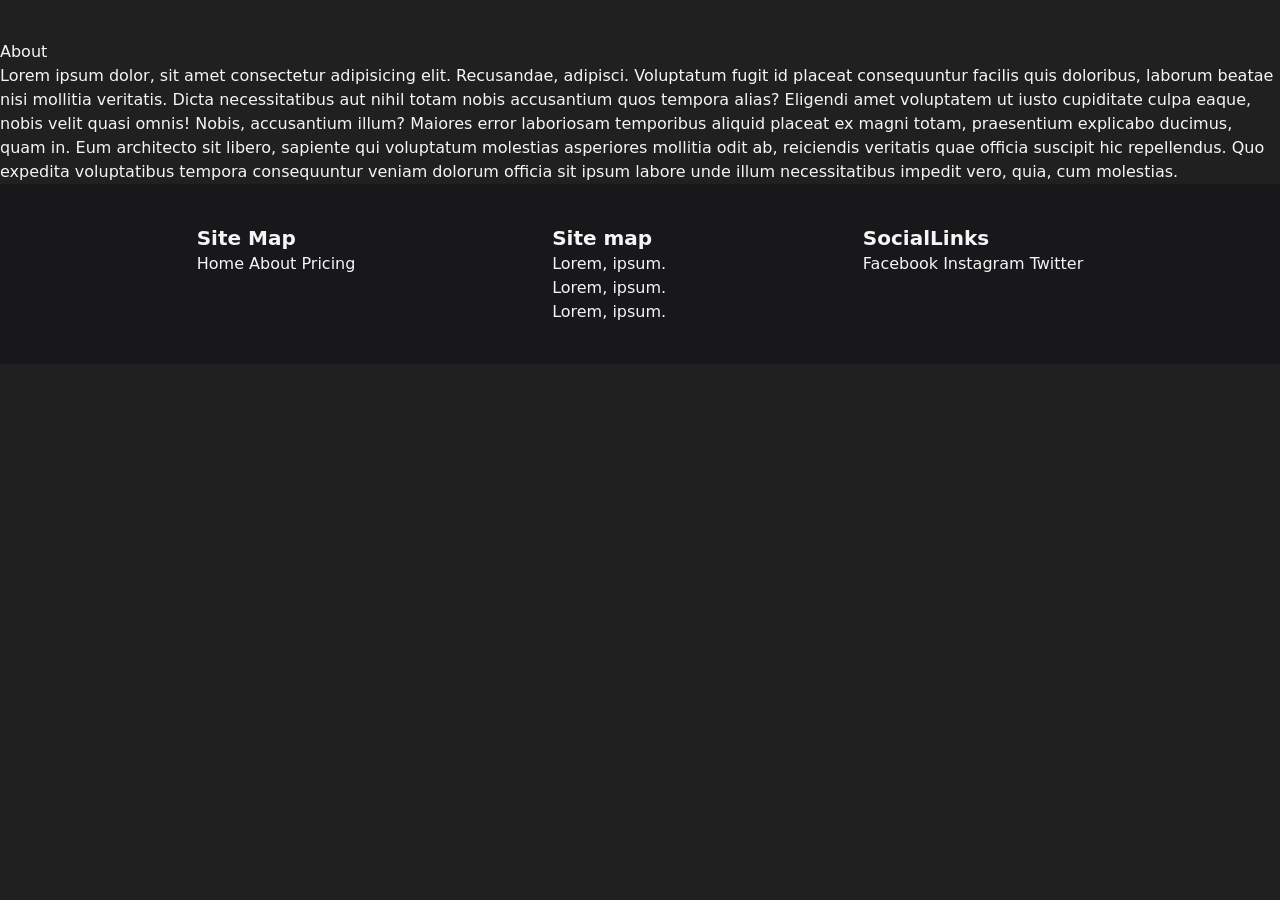
==== about/index.html @ 0c5e1792 "Updates" ====
<!DOCTYPE html>
<html lang="en">
  <head>
    <meta charset="UTF-8">
    <meta http-equiv="X-UA-Compatible" content="IE=edge">
    <meta name="viewport" content="width=device-width, initial-scale=1.0">
    <title>Astro Landing-Acerca de</title>
  <link rel="stylesheet" href="/_astro/about.255d7c47.css" /></head>
  <body>
    <main class="mx-auto container md:pt-10">
      <h1>About</h1><p>Lorem ipsum dolor, sit amet consectetur adipisicing elit. Recusandae, adipisci. Voluptatum fugit id placeat consequuntur facilis quis doloribus, laborum beatae nisi mollitia veritatis. Dicta necessitatibus aut nihil totam nobis accusantium quos tempora alias? Eligendi amet voluptatem ut iusto cupiditate culpa eaque, nobis velit quasi omnis! Nobis, accusantium illum? Maiores error laboriosam temporibus aliquid placeat ex magni totam, praesentium explicabo ducimus, quam in. Eum architecto sit libero, sapiente qui voluptatum molestias asperiores mollitia odit ab, reiciendis veritatis quae officia suscipit hic repellendus. Quo expedita voluptatibus tempora consequuntur veniam dolorum officia sit ipsum labore unde illum necessitatibus impedit vero, quia, cum molestias.</p>
    </main>
    <footer class="bg-zinc-900 flex py-10 gap-4 ">
   <div class="container mx-auto flex flex-col justify-evenly text-center md:text-left md:flex-row gap-y-4">
    <div>
        <h4 class="font-bold text-xl">Site Map</h4>
        <a href="/">Home</a>
        <a href="/about">About</a>
        <a href="/pricing">Pricing</a>
    </div>
    <div>
        <h4 class="font-bold text-xl">Site map</h4>
        <p>Lorem, ipsum.</p>
        <p>Lorem, ipsum.</p>
        <p>Lorem, ipsum.</p>
    </div>
    <div>
        <h4 class="font-bold text-xl">SocialLinks</h4>
        <a href="/">Facebook</a>
        <a href="/about">Instagram</a>
        <a href="/pricing">Twitter</a>
    </div>
   </div>
</footer>
</body></html>
---- _astro/about.255d7c47.css ----
*,:before,:after{box-sizing:border-box;border-width:0;border-style:solid;border-color:#e5e7eb}:before,:after{--tw-content: ""}html{line-height:1.5;-webkit-text-size-adjust:100%;-moz-tab-size:4;-o-tab-size:4;tab-size:4;font-family:ui-sans-serif,system-ui,-apple-system,BlinkMacSystemFont,Segoe UI,Roboto,Helvetica Neue,Arial,Noto Sans,sans-serif,"Apple Color Emoji","Segoe UI Emoji",Segoe UI Symbol,"Noto Color Emoji";font-feature-settings:normal}body{margin:0;line-height:inherit}hr{height:0;color:inherit;border-top-width:1px}abbr:where([title]){-webkit-text-decoration:underline dotted;text-decoration:underline dotted}h1,h2,h3,h4,h5,h6{font-size:inherit;font-weight:inherit}a{color:inherit;text-decoration:inherit}b,strong{font-weight:bolder}code,kbd,samp,pre{font-family:ui-monospace,SFMono-Regular,Menlo,Monaco,Consolas,Liberation Mono,Courier New,monospace;font-size:1em}small{font-size:80%}sub,sup{font-size:75%;line-height:0;position:relative;vertical-align:baseline}sub{bottom:-.25em}sup{top:-.5em}table{text-indent:0;border-color:inherit;border-collapse:collapse}button,input,optgroup,select,textarea{font-family:inherit;font-size:100%;font-weight:inherit;line-height:inherit;color:inherit;margin:0;padding:0}button,select{text-transform:none}button,[type=button],[type=reset],[type=submit]{-webkit-appearance:button;background-color:transparent;background-image:none}:-moz-focusring{outline:auto}:-moz-ui-invalid{box-shadow:none}progress{vertical-align:baseline}::-webkit-inner-spin-button,::-webkit-outer-spin-button{height:auto}[type=search]{-webkit-appearance:textfield;outline-offset:-2px}::-webkit-search-decoration{-webkit-appearance:none}::-webkit-file-upload-button{-webkit-appearance:button;font:inherit}summary{display:list-item}blockquote,dl,dd,h1,h2,h3,h4,h5,h6,hr,figure,p,pre{margin:0}fieldset{margin:0;padding:0}legend{padding:0}ol,ul,menu{list-style:none;margin:0;padding:0}textarea{resize:vertical}input::-moz-placeholder,textarea::-moz-placeholder{opacity:1;color:#9ca3af}input::placeholder,textarea::placeholder{opacity:1;color:#9ca3af}button,[role=button]{cursor:pointer}:disabled{cursor:default}img,svg,video,canvas,audio,iframe,embed,object{display:block;vertical-align:middle}img,video{max-width:100%;height:auto}[hidden]{display:none}*,:before,:after{--tw-border-spacing-x: 0;--tw-border-spacing-y: 0;--tw-translate-x: 0;--tw-translate-y: 0;--tw-rotate: 0;--tw-skew-x: 0;--tw-skew-y: 0;--tw-scale-x: 1;--tw-scale-y: 1;--tw-pan-x: ;--tw-pan-y: ;--tw-pinch-zoom: ;--tw-scroll-snap-strictness: proximity;--tw-ordinal: ;--tw-slashed-zero: ;--tw-numeric-figure: ;--tw-numeric-spacing: ;--tw-numeric-fraction: ;--tw-ring-inset: ;--tw-ring-offset-width: 0px;--tw-ring-offset-color: #fff;--tw-ring-color: rgb(59 130 246 / .5);--tw-ring-offset-shadow: 0 0 #0000;--tw-ring-shadow: 0 0 #0000;--tw-shadow: 0 0 #0000;--tw-shadow-colored: 0 0 #0000;--tw-blur: ;--tw-brightness: ;--tw-contrast: ;--tw-grayscale: ;--tw-hue-rotate: ;--tw-invert: ;--tw-saturate: ;--tw-sepia: ;--tw-drop-shadow: ;--tw-backdrop-blur: ;--tw-backdrop-brightness: ;--tw-backdrop-contrast: ;--tw-backdrop-grayscale: ;--tw-backdrop-hue-rotate: ;--tw-backdrop-invert: ;--tw-backdrop-opacity: ;--tw-backdrop-saturate: ;--tw-backdrop-sepia: }::backdrop{--tw-border-spacing-x: 0;--tw-border-spacing-y: 0;--tw-translate-x: 0;--tw-translate-y: 0;--tw-rotate: 0;--tw-skew-x: 0;--tw-skew-y: 0;--tw-scale-x: 1;--tw-scale-y: 1;--tw-pan-x: ;--tw-pan-y: ;--tw-pinch-zoom: ;--tw-scroll-snap-strictness: proximity;--tw-ordinal: ;--tw-slashed-zero: ;--tw-numeric-figure: ;--tw-numeric-spacing: ;--tw-numeric-fraction: ;--tw-ring-inset: ;--tw-ring-offset-width: 0px;--tw-ring-offset-color: #fff;--tw-ring-color: rgb(59 130 246 / .5);--tw-ring-offset-shadow: 0 0 #0000;--tw-ring-shadow: 0 0 #0000;--tw-shadow: 0 0 #0000;--tw-shadow-colored: 0 0 #0000;--tw-blur: ;--tw-brightness: ;--tw-contrast: ;--tw-grayscale: ;--tw-hue-rotate: ;--tw-invert: ;--tw-saturate: ;--tw-sepia: ;--tw-drop-shadow: ;--tw-backdrop-blur: ;--tw-backdrop-brightness: ;--tw-backdrop-contrast: ;--tw-backdrop-grayscale: ;--tw-backdrop-hue-rotate: ;--tw-backdrop-invert: ;--tw-backdrop-opacity: ;--tw-backdrop-saturate: ;--tw-backdrop-sepia: }.container{width:100%}@media (min-width: 640px){.container{max-width:640px}}@media (min-width: 768px){.container{max-width:768px}}@media (min-width: 1024px){.container{max-width:1024px}}@media (min-width: 1280px){.container{max-width:1280px}}@media (min-width: 1536px){.container{max-width:1536px}}.m-auto{margin:auto}.m-8{margin:2rem}.mx-auto{margin-left:auto;margin-right:auto}.my-4{margin-top:1rem;margin-bottom:1rem}.my-5{margin-top:1.25rem;margin-bottom:1.25rem}.my-3{margin-top:.75rem;margin-bottom:.75rem}.mt-10{margin-top:2.5rem}.mt-4{margin-top:1rem}.mb-6{margin-bottom:1.5rem}.flex{display:flex}.grid{display:grid}.w-80{width:20rem}.w-20{width:5rem}.w-72{width:18rem}.flex-1{flex:1 1 0%}.grid-cols-2{grid-template-columns:repeat(2,minmax(0,1fr))}.flex-col{flex-direction:column}.justify-evenly{justify-content:space-evenly}.gap-4{gap:1rem}.gap-3{gap:.75rem}.gap-10{gap:2.5rem}.gap-y-4{row-gap:1rem}.gap-y-10{row-gap:2.5rem}.rounded-xl{border-radius:.75rem}.bg-zinc-900{--tw-bg-opacity: 1;background-color:rgb(24 24 27 / var(--tw-bg-opacity))}.bg-slate-800{--tw-bg-opacity: 1;background-color:rgb(30 41 59 / var(--tw-bg-opacity))}.bg-indigo-500{--tw-bg-opacity: 1;background-color:rgb(99 102 241 / var(--tw-bg-opacity))}.p-20{padding:5rem}.p-4{padding:1rem}.p-10{padding:2.5rem}.py-10{padding-top:2.5rem;padding-bottom:2.5rem}.px-3{padding-left:.75rem;padding-right:.75rem}.py-2{padding-top:.5rem;padding-bottom:.5rem}.pb-2{padding-bottom:.5rem}.text-center{text-align:center}.text-xl{font-size:1.25rem;line-height:1.75rem}.text-5xl{font-size:3rem;line-height:1}.text-2xl{font-size:1.5rem;line-height:2rem}.text-3xl{font-size:1.875rem;line-height:2.25rem}.font-bold{font-weight:700}.text-zinc-300{--tw-text-opacity: 1;color:rgb(212 212 216 / var(--tw-text-opacity))}.hover\:bg-indigo-400:hover{--tw-bg-opacity: 1;background-color:rgb(129 140 248 / var(--tw-bg-opacity))}@media (min-width: 768px){.md\:grid-cols-3{grid-template-columns:repeat(3,minmax(0,1fr))}.md\:flex-row{flex-direction:row}.md\:p-20{padding:5rem}.md\:pt-10{padding-top:2.5rem}.md\:text-left{text-align:left}}body{background:#202020;color:#f5f5f5}
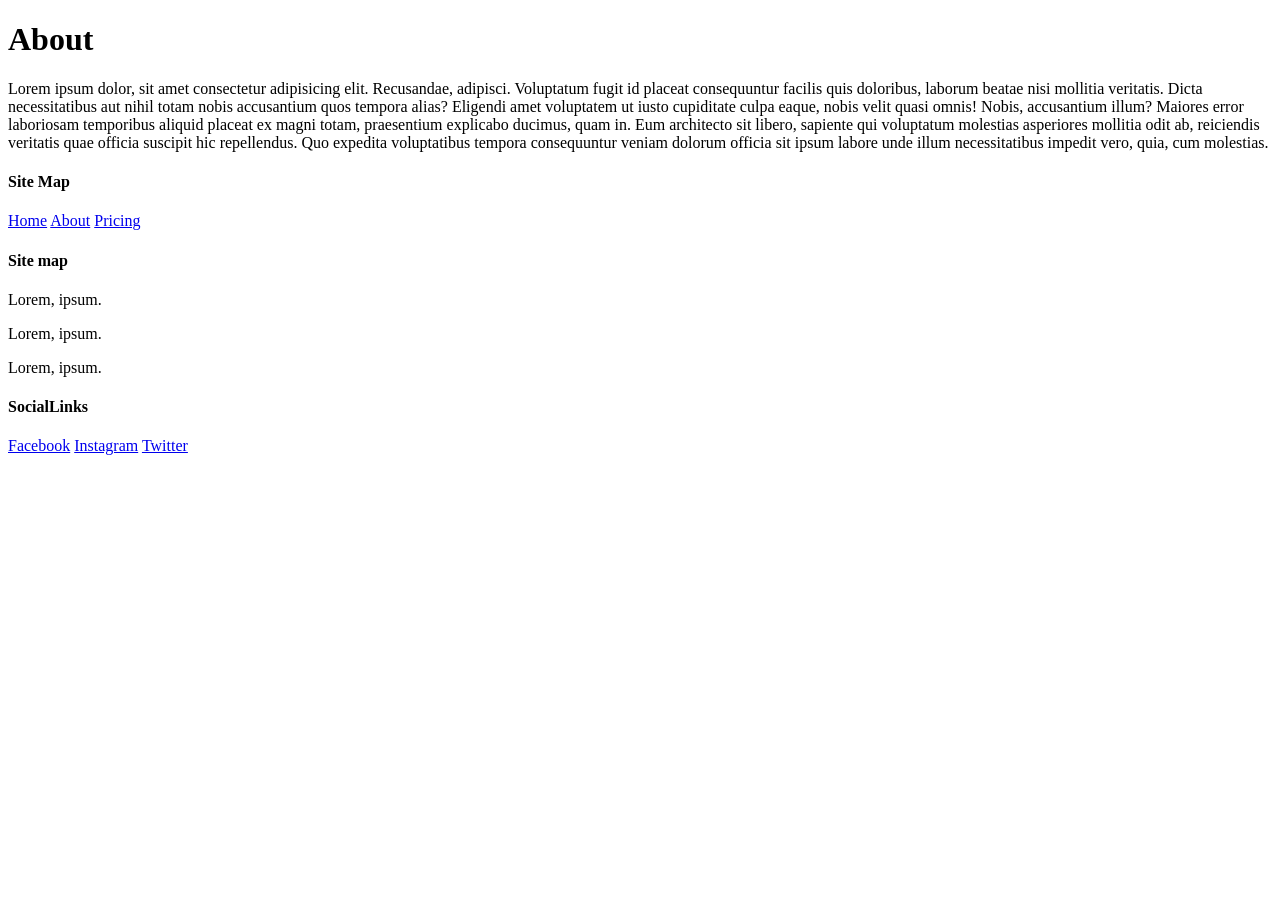
==== commit 276b77dd: "Updates" ====
--- a/about/index.html
+++ b/about/index.html
@@ -5,7 +5,7 @@
     <meta http-equiv="X-UA-Compatible" content="IE=edge">
     <meta name="viewport" content="width=device-width, initial-scale=1.0">
     <title>Astro Landing-Acerca de</title>
-  <link rel="stylesheet" href="/_astro/about.255d7c47.css" /></head>
+  <link rel="stylesheet" href="/astro-curso-landing/_astro/about.255d7c47.css" /></head>
   <body>
     <main class="mx-auto container md:pt-10">
       <h1>About</h1><p>Lorem ipsum dolor, sit amet consectetur adipisicing elit. Recusandae, adipisci. Voluptatum fugit id placeat consequuntur facilis quis doloribus, laborum beatae nisi mollitia veritatis. Dicta necessitatibus aut nihil totam nobis accusantium quos tempora alias? Eligendi amet voluptatem ut iusto cupiditate culpa eaque, nobis velit quasi omnis! Nobis, accusantium illum? Maiores error laboriosam temporibus aliquid placeat ex magni totam, praesentium explicabo ducimus, quam in. Eum architecto sit libero, sapiente qui voluptatum molestias asperiores mollitia odit ab, reiciendis veritatis quae officia suscipit hic repellendus. Quo expedita voluptatibus tempora consequuntur veniam dolorum officia sit ipsum labore unde illum necessitatibus impedit vero, quia, cum molestias.</p>
